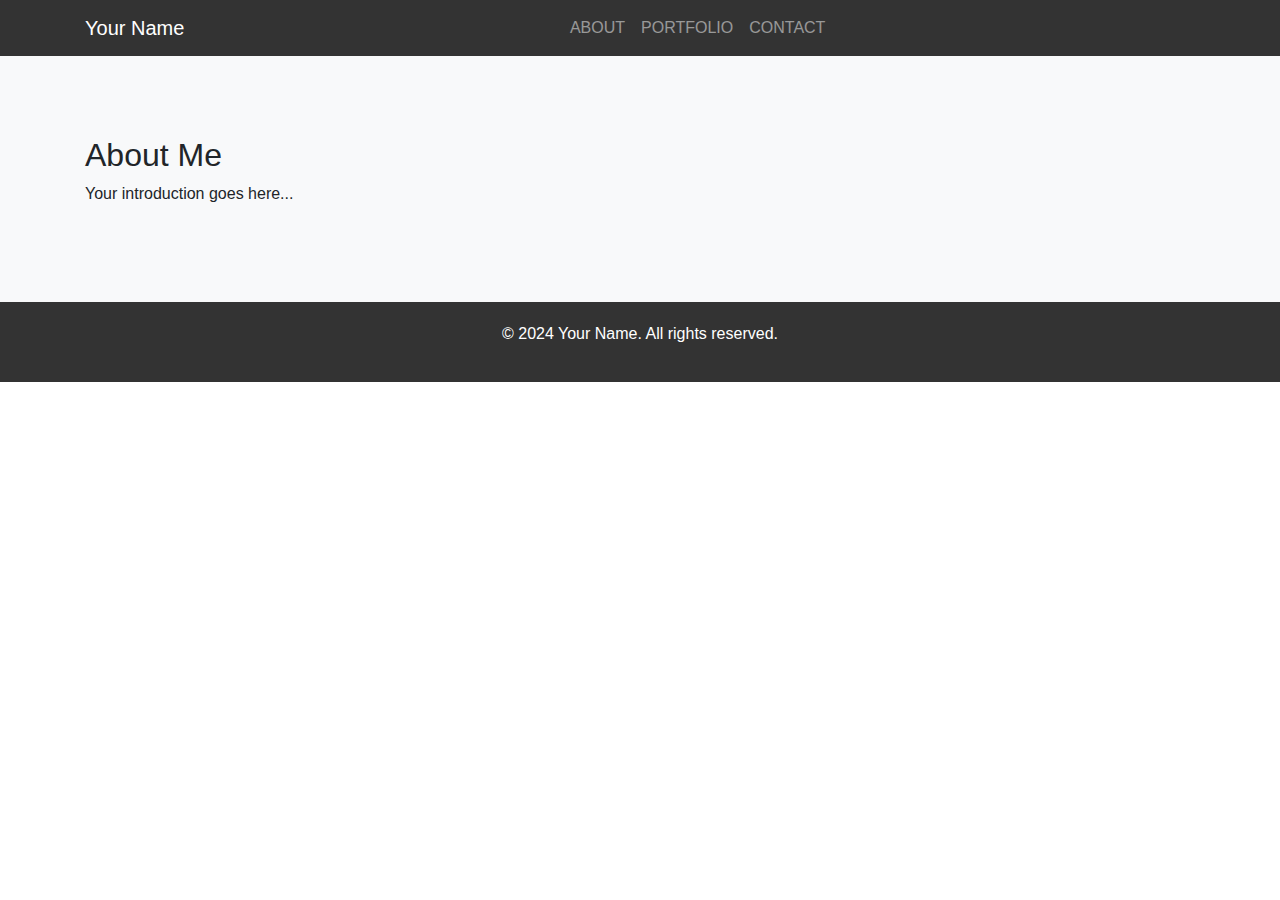
==== about.html @ 0bd67e2b "Add files via upload" ====
<!DOCTYPE html>
<html lang="en">
<head>
    <meta charset="UTF-8">
    <meta name="viewport" content="width=device-width, initial-scale=1.0">
    <meta name="description" content="About page of Your Name, detailing personal background and experience.">
    <meta name="author" content="Your Name">
    <title>About Me - Your Portfolio</title>
    <link rel="stylesheet" href="https://stackpath.bootstrapcdn.com/bootstrap/4.5.2/css/bootstrap.min.css">
    <style>
        body {
            font-family: Arial, sans-serif;
            margin: 0;
        }
        .navbar-nav {
            margin: 0 auto;
            display: flex;
            justify-content: center;
        }
        .nav-item {
            text-align: center;
        }
        .custom-navbar {
            background-color: #333;
        }
        .content-section {
            padding: 80px 0;
            background-color: #f8f9fa;
        }
        .footer {
            background-color: #333;
            color: #fff;
            text-align: center;
            padding: 20px 0;
        }
    </style>
</head>
<body>
    <!-- Navigation Bar -->
    <nav class="navbar navbar-expand-lg navbar-dark custom-navbar">
        <div class="container">
            <a class="navbar-brand" href="index.html">Your Name</a>
            <button class="navbar-toggler" type="button" data-toggle="collapse" data-target="#navbarNav" aria-controls="navbarNav" aria-expanded="false" aria-label="Toggle navigation">
                <span class="navbar-toggler-icon"></span>
            </button>
            <div class="collapse navbar-collapse" id="navbarNav">
                <ul class="navbar-nav">
                    <li class="nav-item"><a class="nav-link" href="about.html">ABOUT</a></li>
                    <li class="nav-item"><a class="nav-link" href="portfolio.html">PORTFOLIO</a></li>
                    <li class="nav-item"><a class="nav-link" href="contact.html">CONTACT</a></li>
                </ul>
            </div>
        </div>
    </nav>

    <!-- About Me Content -->
    <section class="content-section">
        <div class="container">
            <h2>About Me</h2>
            <p>Your introduction goes here...</p>
        </div>
    </section>

    <!-- Footer -->
    <footer class="footer">
        <div class="container">
            <p>© 2024 Your Name. All rights reserved.</p>
        </div>
    </footer>

    <!-- Bootstrap and necessary JavaScript plugins -->
    <script src="https://code.jquery.com/jquery-3.5.1.slim.min.js"></script>
    <script src="https://cdn.jsdelivr.net/npm/@popperjs/core@2.11.6/dist/umd/popper.min.js"></script>
    <script src="https://stackpath.bootstrapcdn.com/bootstrap/4.5.2/js/bootstrap.min.js"></script>
</body>
</html>
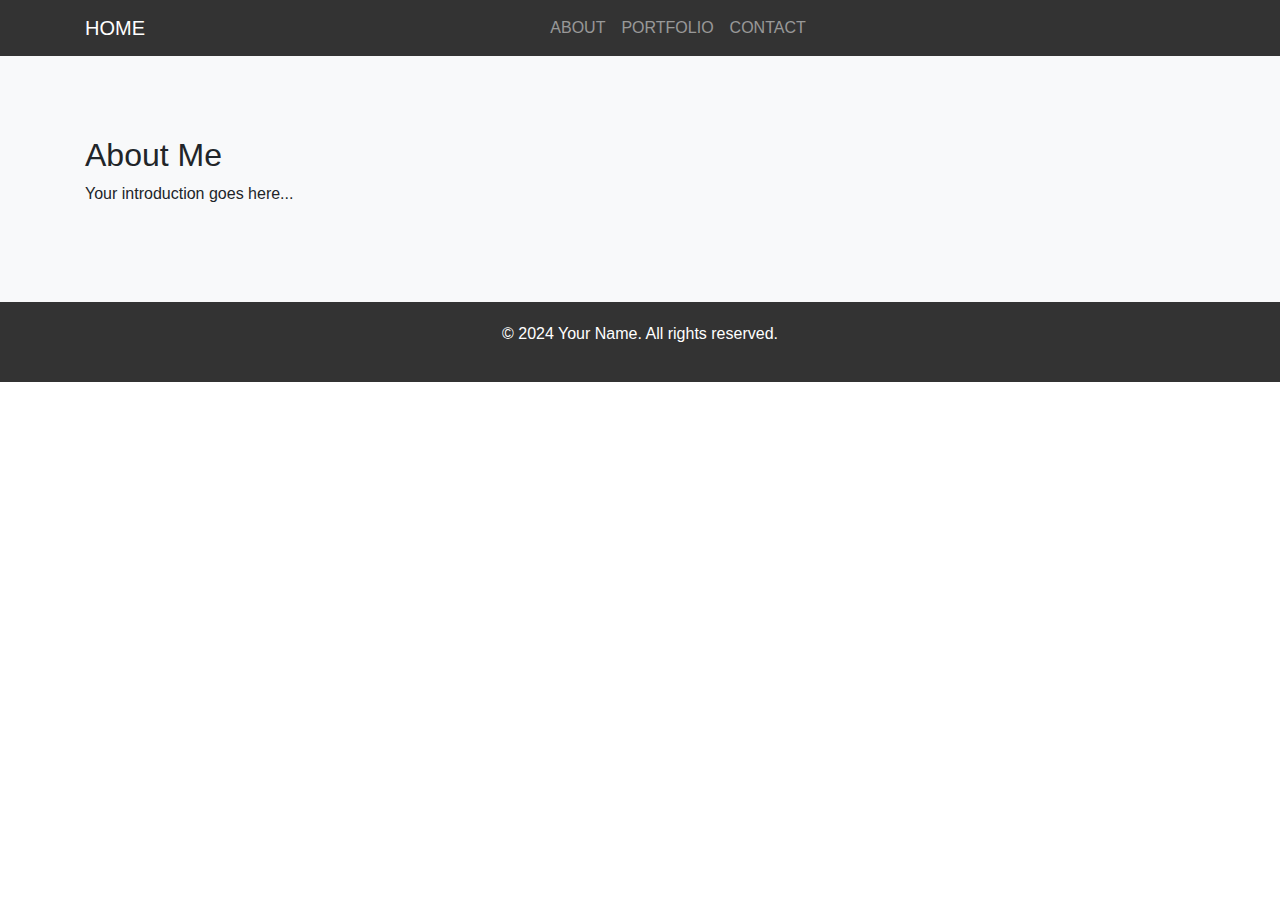
==== commit b2f9803b: "edit2" ====
--- a/about.html
+++ b/about.html
@@ -4,7 +4,7 @@
     <meta charset="UTF-8">
     <meta name="viewport" content="width=device-width, initial-scale=1.0">
     <meta name="description" content="About page of Your Name, detailing personal background and experience.">
-    <meta name="author" content="Your Name">
+    <meta name="author" content="Home">
     <title>About Me - Your Portfolio</title>
     <link rel="stylesheet" href="https://stackpath.bootstrapcdn.com/bootstrap/4.5.2/css/bootstrap.min.css">
     <style>
@@ -39,7 +39,7 @@
     <!-- Navigation Bar -->
     <nav class="navbar navbar-expand-lg navbar-dark custom-navbar">
         <div class="container">
-            <a class="navbar-brand" href="index.html">Your Name</a>
+            <a class="navbar-brand" href="index.html">HOME</a>
             <button class="navbar-toggler" type="button" data-toggle="collapse" data-target="#navbarNav" aria-controls="navbarNav" aria-expanded="false" aria-label="Toggle navigation">
                 <span class="navbar-toggler-icon"></span>
             </button>
